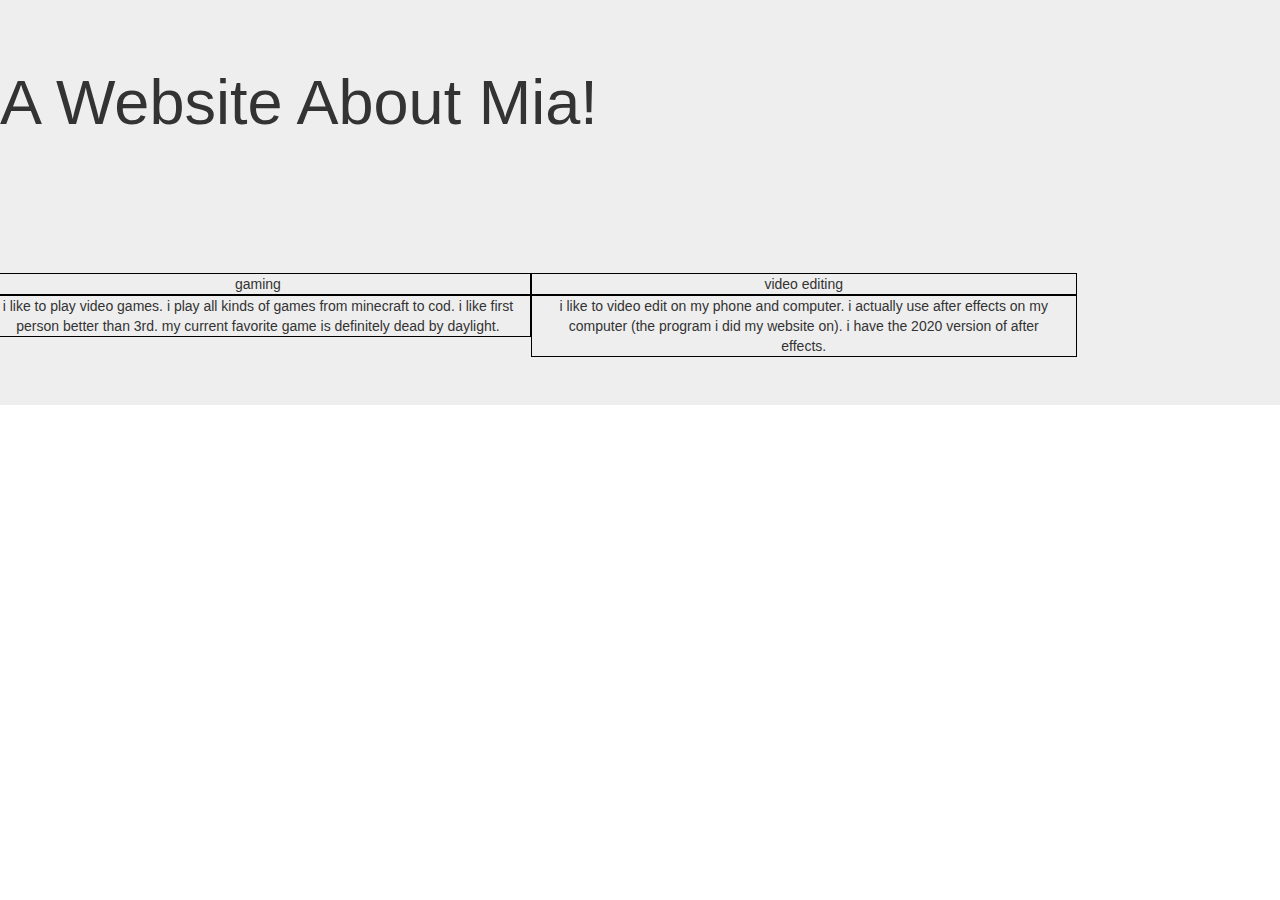
==== index.html @ de39e75b "Update index.html" ====
<!DOCTYPE html>
<html>
    <head>
        <meta charset="utf-8">
        <meta http-equiv="X-UA-Compatible" content="IE=edge">
        <meta name="viewport" content="width=device-width, initial-scale=1">
        <script src="https://ajax.googleapis.com/ajax/libs/jquery/1.12.4/jquery.min.js"></script>
        
        <!-- Bootstrap CSS -->
        <link rel="stylesheet" href="https://maxcdn.bootstrapcdn.com/bootstrap/3.3.7/css/bootstrap.min.css" integrity="sha384-BVYiiSIFeK1dGmJRAkycuHAHRg32OmUcww7on3RYdg4Va+PmSTsz/K68vbdEjh4u" crossorigin="anonymous">

        <!-- Bootstrap JavaScript -->
        <script src="https://maxcdn.bootstrapcdn.com/bootstrap/3.3.7/js/bootstrap.min.js" integrity="sha384-Tc5IQib027qvyjSMfHjOMaLkfuWVxZxUPnCJA7l2mCWNIpG9mGCD8wGNIcPD7Txa" crossorigin="anonymous"></script>
        
        <!-- Your CSS in style.css -->
        <link rel="stylesheet" type="text/css" href="style.css">
    </head>
    <body>
        <div class=jumbotron><h1>A Website About Mia!</h1><div class=text-center></div>
        <div class=container></div>
        <div class=jumbotron></div>
        <div class=row>
            <div class="col-xs-5">gaming</div> 
            <div class="col-xs-5">video editing</div>
            <div class="col-xs-5">i like to play video games. i play all kinds of games from minecraft to cod. i like first person better than 3rd. my current favorite game
                is definitely dead by daylight.</div>
            <div class="col-xs-5">i like to video edit on my phone and computer. i actually use after effects on my computer (the program i did my website on). i have the 2020
                version of after effects.</div>
        </div>
    </body>
---- style.css ----
div.row div {
    border: 1px solid black;
    text-align:center;
}
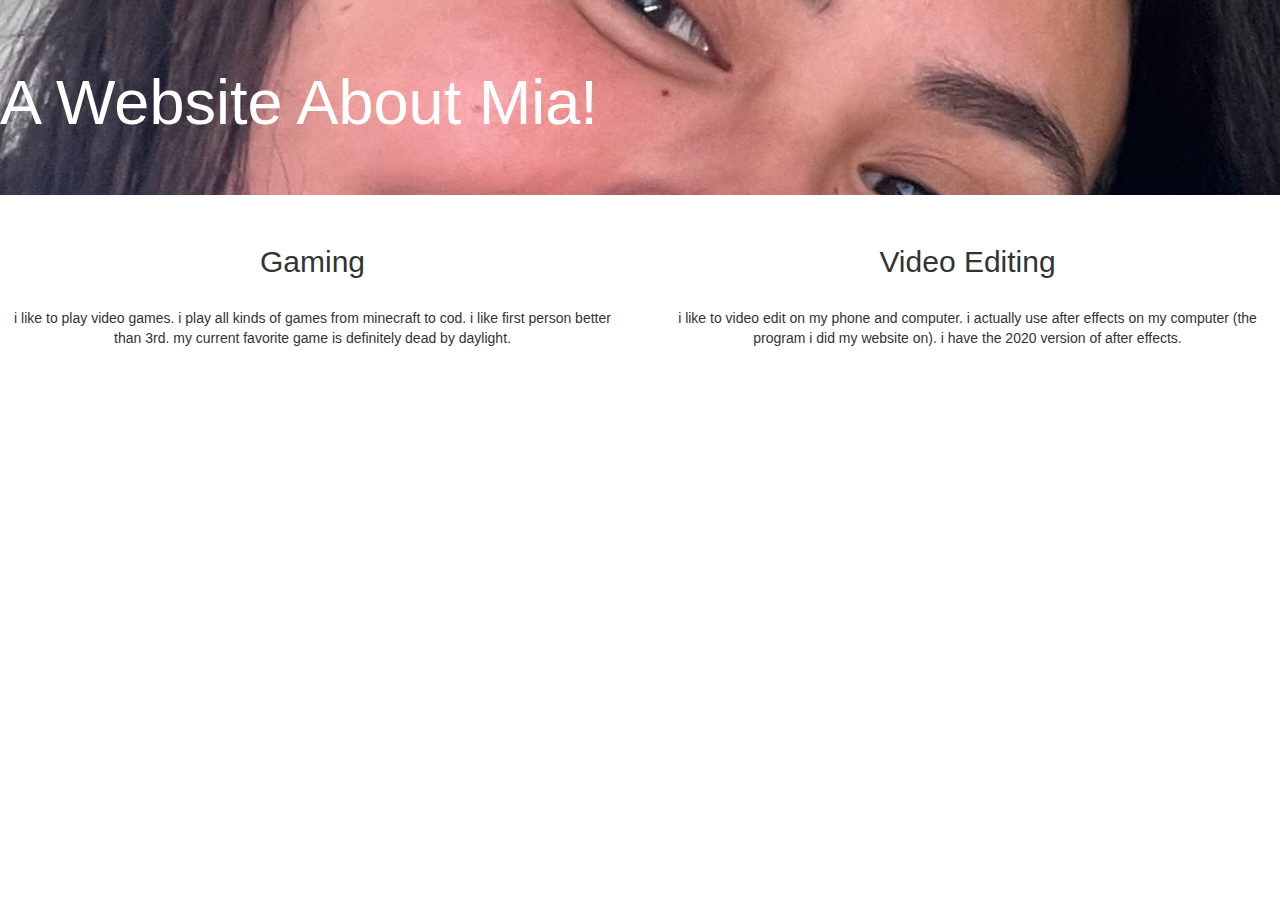
==== commit b131f928: "h" ====
--- a/index.html
+++ b/index.html
@@ -14,17 +14,30 @@
         
         <!-- Your CSS in style.css -->
         <link rel="stylesheet" type="text/css" href="style.css">
+        <style>
+            .jumbotron{
+                background-image: url("img/IMG_0209.jpeg");
+                background-position: 20% 65%;
+            }
+        </style>
     </head>
     <body>
-        <div class=jumbotron><h1>A Website About Mia!</h1><div class=text-center></div>
         <div class=container></div>
-        <div class=jumbotron></div>
+        <div class=jumbotron>
+        <h1 style="color: white;">A Website About Mia!</h1>
+        </div>
         <div class=row>
-            <div class="col-xs-5">gaming</div> 
-            <div class="col-xs-5">video editing</div>
-            <div class="col-xs-5">i like to play video games. i play all kinds of games from minecraft to cod. i like first person better than 3rd. my current favorite game
-                is definitely dead by daylight.</div>
-            <div class="col-xs-5">i like to video edit on my phone and computer. i actually use after effects on my computer (the program i did my website on). i have the 2020
-                version of after effects.</div>
+            <div class="col-xs-6">
+                <h2>Gaming</h2>
+                <br>
+                <p>i like to play video games. i play all kinds of games from minecraft to cod. i like first person better than 3rd. my current favorite game
+                    is definitely dead by daylight.</p>
+            </div>
+            <div class="col-xs-6">
+                <h2>Video Editing</h2>
+                <br>
+                <p>i like to video edit on my phone and computer. i actually use after effects on my computer (the program i did my website on). i have the 2020
+                    version of after effects.</p>
+            </div>
         </div>
     </body>--- a/style.css
+++ b/style.css
@@ -1,4 +1,3 @@
-div.row div {
-    border: 1px solid black;
-    text-align:center;
+.col-xs-6 {
+text-align:center
 }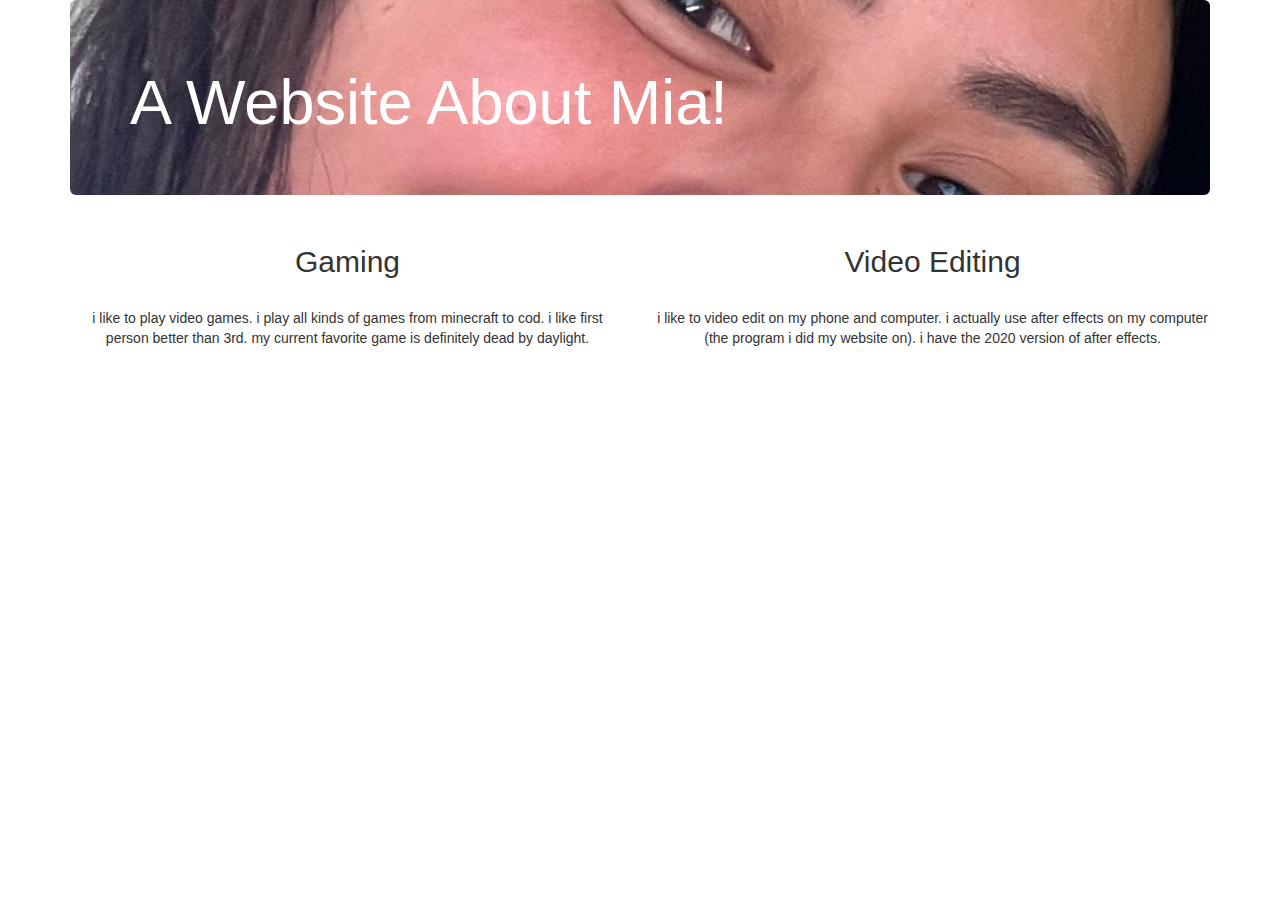
==== commit 1e663a06: "Update index.html" ====
--- a/index.html
+++ b/index.html
@@ -22,11 +22,11 @@
         </style>
     </head>
     <body>
-        <div class=container></div>
-        <div class=jumbotron>
+        <div class="container">
+        <div class="jumbotron">
         <h1 style="color: white;">A Website About Mia!</h1>
         </div>
-        <div class=row>
+        <div class="row">
             <div class="col-xs-6">
                 <h2>Gaming</h2>
                 <br>
@@ -40,4 +40,5 @@
                     version of after effects.</p>
             </div>
         </div>
+    </div>
     </body>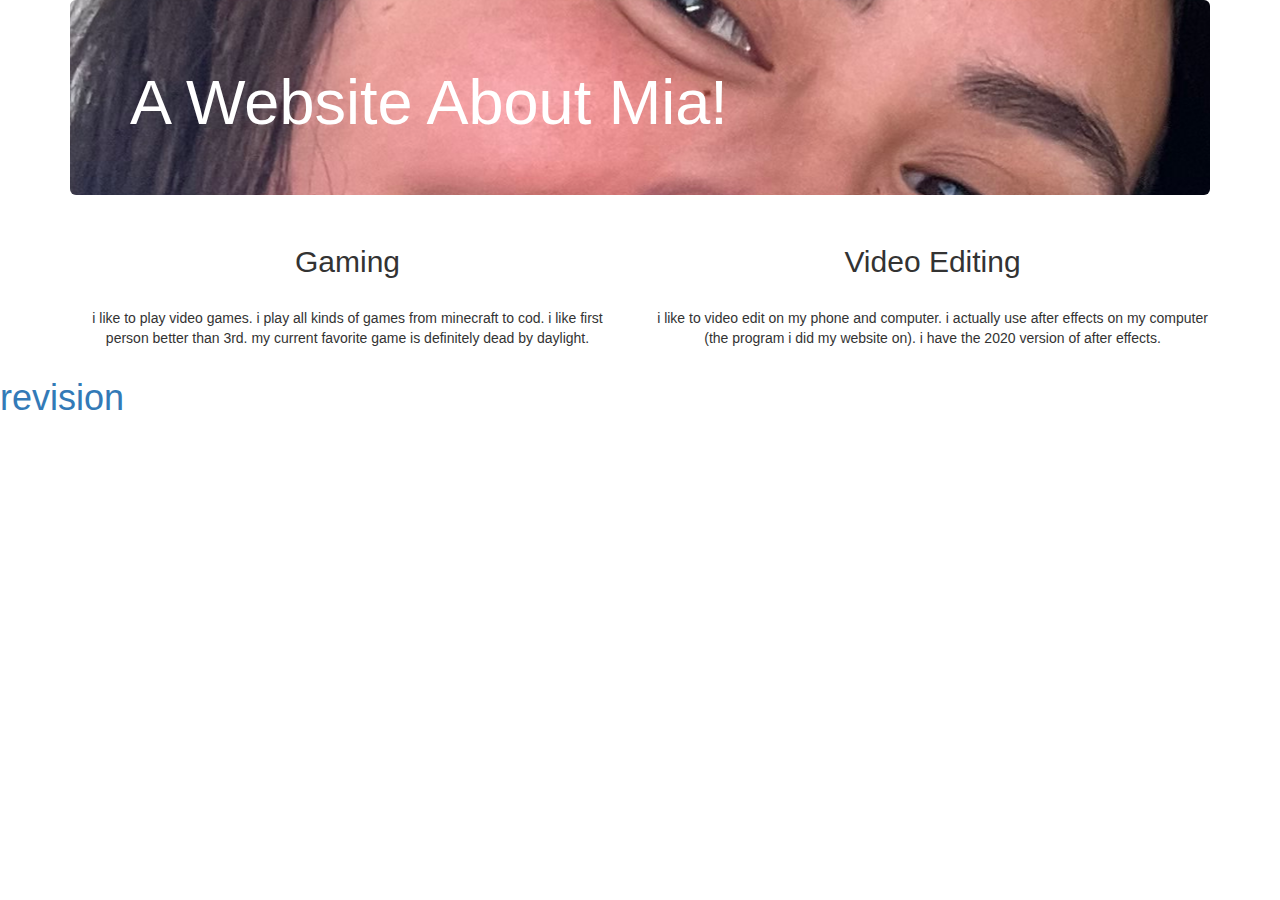
==== commit 77332725: "q" ====
--- a/index.html
+++ b/index.html
@@ -41,4 +41,5 @@
             </div>
         </div>
     </div>
-    </body>+    </body>
+    <h1><a href="revision1.html">revision</a></h1> 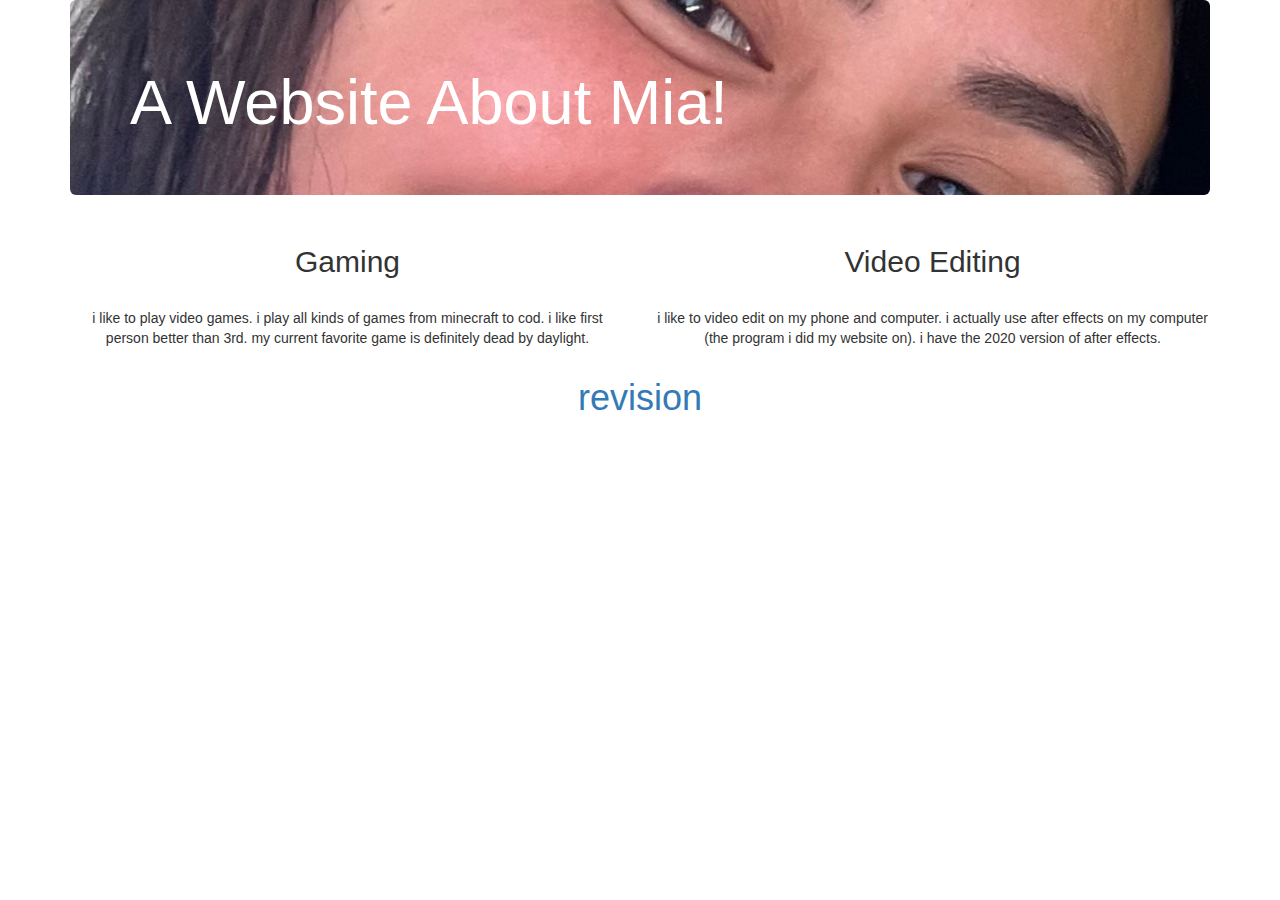
==== commit 7dfca061: "q" ====
--- a/index.html
+++ b/index.html
@@ -41,5 +41,5 @@
             </div>
         </div>
     </div>
-    </body>
-    <h1><a href="revision1.html">revision</a></h1> +    <h1 style=text-align:center;><a href="revision1.html">revision</a></h1> 
+    </body>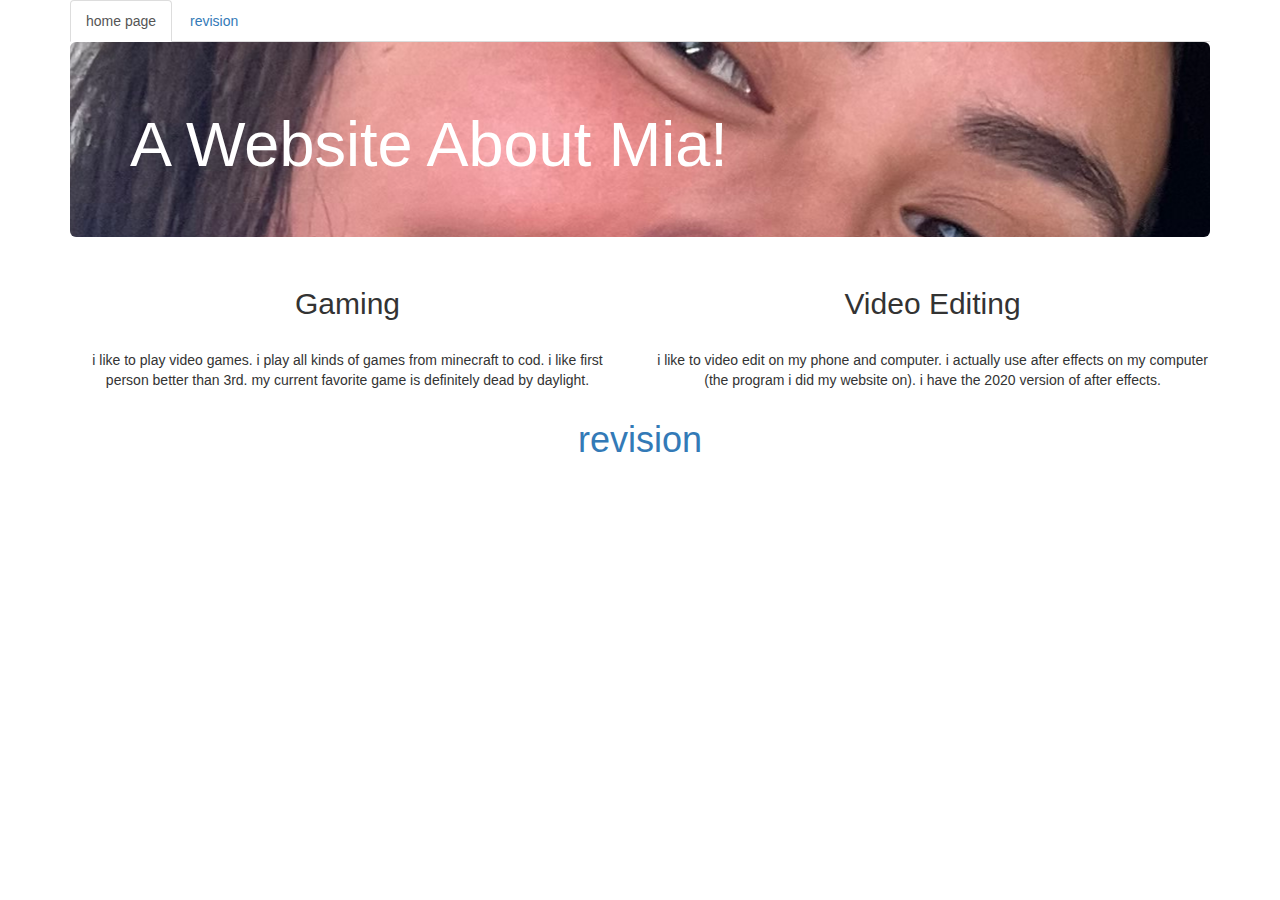
==== commit ca78ac79: "Update index.html" ====
--- a/index.html
+++ b/index.html
@@ -23,6 +23,14 @@
     </head>
     <body>
         <div class="container">
+            <div class="row">
+                <div class="col-xs-12">
+                    <ul class="nav nav-tabs">
+                        <li class="active"><a href="index.html">home page</a></li>
+                        <li><a href="revision1.html">revision</a></li>
+                    </ul>
+                </div>
+            </div>
         <div class="jumbotron">
         <h1 style="color: white;">A Website About Mia!</h1>
         </div>
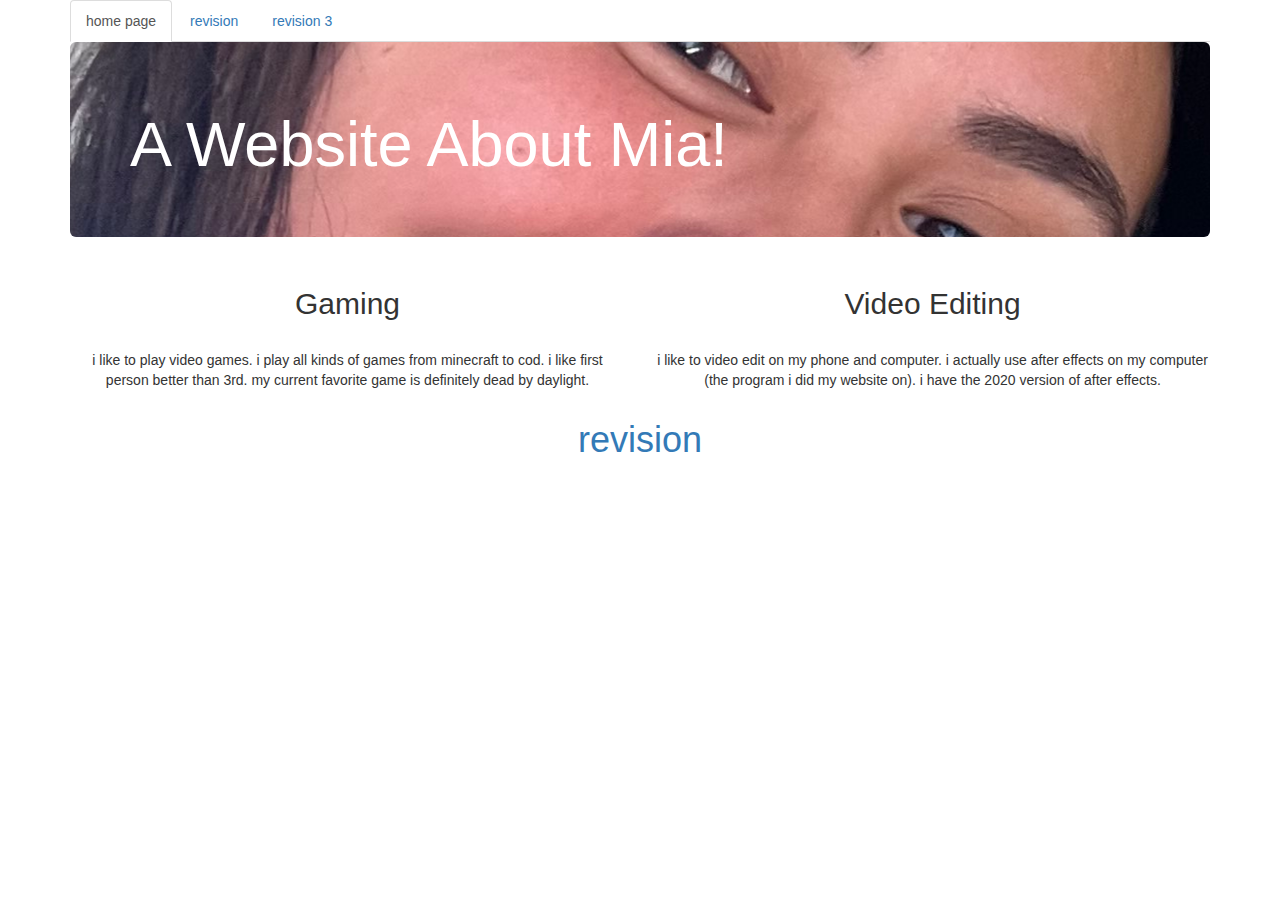
==== commit f585acdd: "r" ====
--- a/index.html
+++ b/index.html
@@ -28,6 +28,7 @@
                     <ul class="nav nav-tabs">
                         <li class="active"><a href="index.html">home page</a></li>
                         <li><a href="revision1.html">revision</a></li>
+                        <li><a href="revision3.html">revision 3</a></li>
                     </ul>
                 </div>
             </div>
